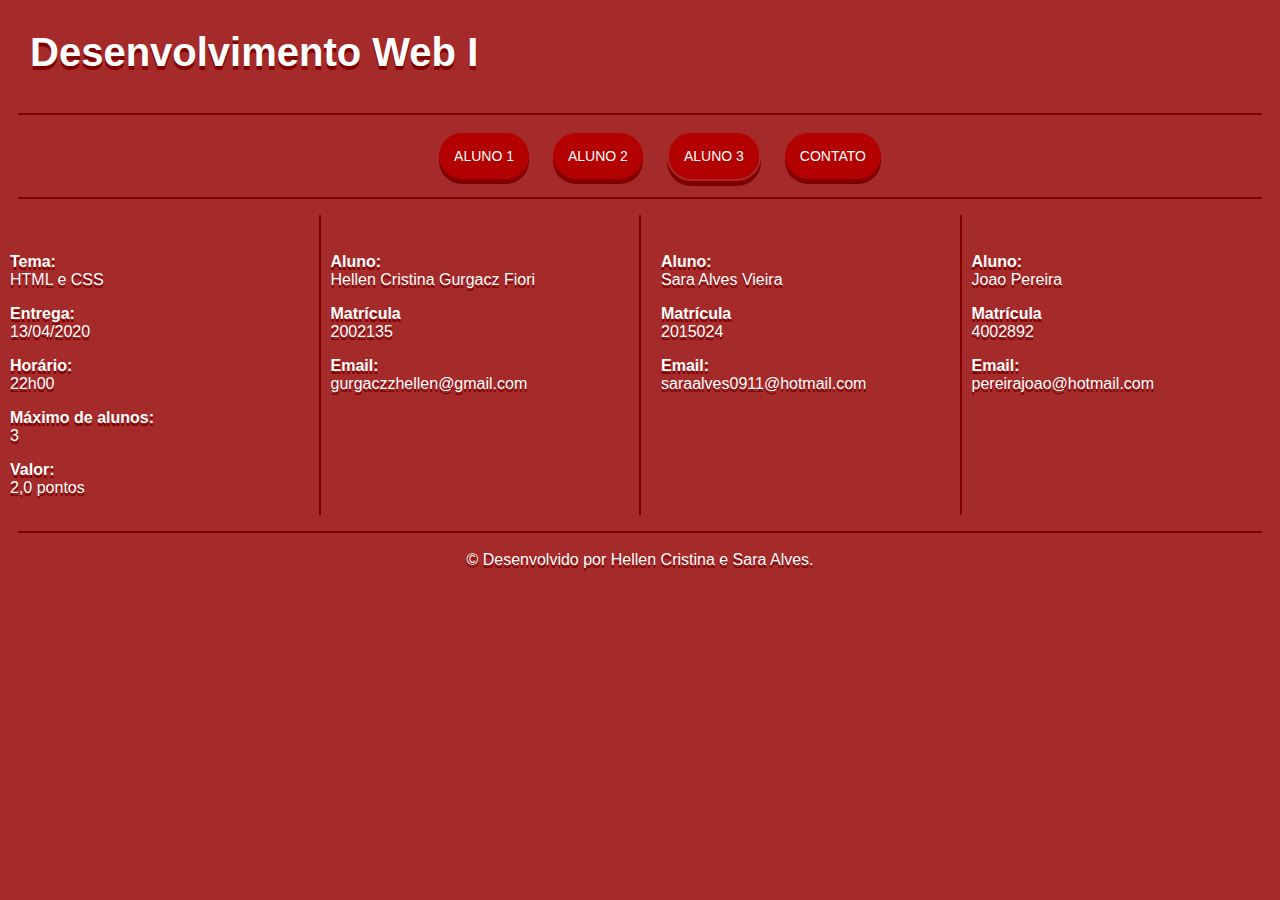
==== Index.html @ 9419ef71 "Add files via upload" ====
<!DOCTYPE html>

<html>

<head>

    <title>Página Inicial</title>

    <link rel="stylesheet" href="Index.css">

</head>

<body>

    <header><strong>Desenvolvimento Web I</strong></header>

             <hr width="97%" align="center" color="#800000" size="2px">

    <div id="lista">

        <nav>

            <ul>
                <li><a href="curriculoHellen.html">Aluno 1</a></li>

                <li><a href="curriculoSara.html">Aluno 2</a></li>
                
                <li><a id="aluno">Aluno 3</a></li>

                <li><a href="contato.html">Contato</a></li>
            </ul>

        </nav>

    </div>

            <hr width="97%" align="center" color="#800000" size="2px">

    <div id="alinhamento">

        <section>

            <div class="divs">

                <article>
                    <p><strong>Tema:</strong><br> HTML e CSS </p>

                    <p><strong>Entrega:</strong><br> 13/04/2020 </p>

                    <p><strong>Horário:</strong><br> 22h00 </p>

                    <p><strong>Máximo de alunos:</strong><br>3</p>

                    <p><strong>Valor:</strong><br>2,0 pontos</p>
                </article>

            </div>

            <hr color="#800000">

            <div class="divs">

                <article id="hellen">

                    <p><strong>Aluno:</strong><br>Hellen Cristina Gurgacz Fiori </p>

                    <p><strong>Matrícula</strong><br>2002135</p>

                    <p><strong>Email:</strong><br>gurgaczzhellen@gmail.com</p>

                </article>

            </div>

            <hr color="#800000">

            <div class="divs">

                <article id="sara">

                    <p><strong>Aluno:</strong><br>Sara Alves Vieira </p>

                    <p><strong>Matrícula</strong><br>2015024</p>

                    <p><strong>Email:</strong><br>saraalves0911@hotmail.com</p>

                </article>

            </div>

            <hr color="#800000">

            <div class="divs">

                <article id="aluno3">
                    <p><strong>Aluno:</strong><br>Joao Pereira</p>

                    <p><strong>Matrícula</strong><br>4002892</p>

                    <p><strong>Email:</strong><br> pereirajoao@hotmail.com</p>
                </article>

            </div>

        </section>

    </div>

    <hr width="97%" align="center" color="#800000" size="2px">

    <footer>

        &copy; Desenvolvido por Hellen Cristina e Sara Alves.

    </footer>

</body>

</html>
---- Index.css ----
body{
    background-color: #a52a2a;
    background-blend-mode: lighten;
   margin: auto;
   padding: 0px;
}

#lista{
    width: 50%;
    margin: auto;
    text-align: center;
    padding: 0px;
}
nav ul li {
    list-style: none;
    display: inline;
    padding: 10px;
    margin: auto;
}

nav ul li a{
    background-color: #b30000;
    border-radius: 24px;
    border:none;
    font-size: 14px;
    color: white;
    display: inline-block;
    padding: 15px;
    text-transform: uppercase;
    font-family: -apple-system, BlinkMacSystemFont, 'Segoe UI', Roboto, Oxygen, Ubuntu, Cantarell, 'Open Sans', 'Helvetica Neue', sans-serif;
    font-weight: 500;
    cursor: pointer;
    box-shadow: 0 5px #800000;
    text-decoration: none;
}

nav ul li a:hover {
    background-color: #800000;
    border-radius: 24px;
    border:none;
    font-size: 14px;
    color: white;
    display: inline-block;
    padding: 15px;
    text-transform: uppercase;
    cursor: pointer;
    box-shadow: 0 5px #800000;
    text-align-last: center;
}

nav li form{
    display: inline block
}

nav ul li a:active{
    background-color: #660000;
    box-shadow: 0 5px #1a0000;
    transform: translateY(4px);
}

#aluno{
    cursor: not-allowed;
    background-color: #b30000;
    color: white;
    border: 2px solid #a52a2a;
    border-radius: 24px;
    font-size: 14px;
    font-family: -apple-system, BlinkMacSystemFont, 'Segoe UI', Roboto, Oxygen, Ubuntu, Cantarell, 'Open Sans', 'Helvetica Neue', sans-serif;
    text-transform: uppercase;
    display: inline-block;
    box-shadow: 0 5px #800000;
    padding: 15px;
    font-weight: 500;
}

header{
    color: white;
    font-family: -apple-system, BlinkMacSystemFont, 'Segoe UI', Roboto, Oxygen, Ubuntu, Cantarell, 'Open Sans', 'Helvetica Neue', sans-serif;
    font-size: 40px;
    padding: 30px;
    text-shadow: 0 4px #800000;
}

article{
    color: white;
    font-family: -apple-system, BlinkMacSystemFont, 'Segoe UI', Roboto, Oxygen, Ubuntu, Cantarell, 'Open Sans', 'Helvetica Neue', sans-serif;
    padding: 10px;
    flex: 2;
    text-shadow: 0 3px #800000;
    margin-top: 10px;
}

#sara{
    flex: 3;
    text-shadow: 0 3px #800000;
    margin: 10px;
    margin-top: 10px;
}

#hellen{
    flex: 4;
    text-shadow: 0 3px #800000;
    margin: auto;
    margin-top: 10px;
}

#aluno3{
    flex: 5;
    text-shadow: 0 3px #800000;
}

section{
     display: flex;
}

 footer{
     padding-top: 10px;
     font-family: -apple-system, BlinkMacSystemFont, 'Segoe UI', Roboto, Oxygen, Ubuntu, Cantarell, 'Open Sans', 'Helvetica Neue', sans-serif;
     color: white;
     text-align: center;
     text-shadow: 0 3px #800000;
}

 #alinhamento{
     width: 100%; 
    position: relative;
}

.divs{
     width: 25%;
     margin-top: 10px;
}
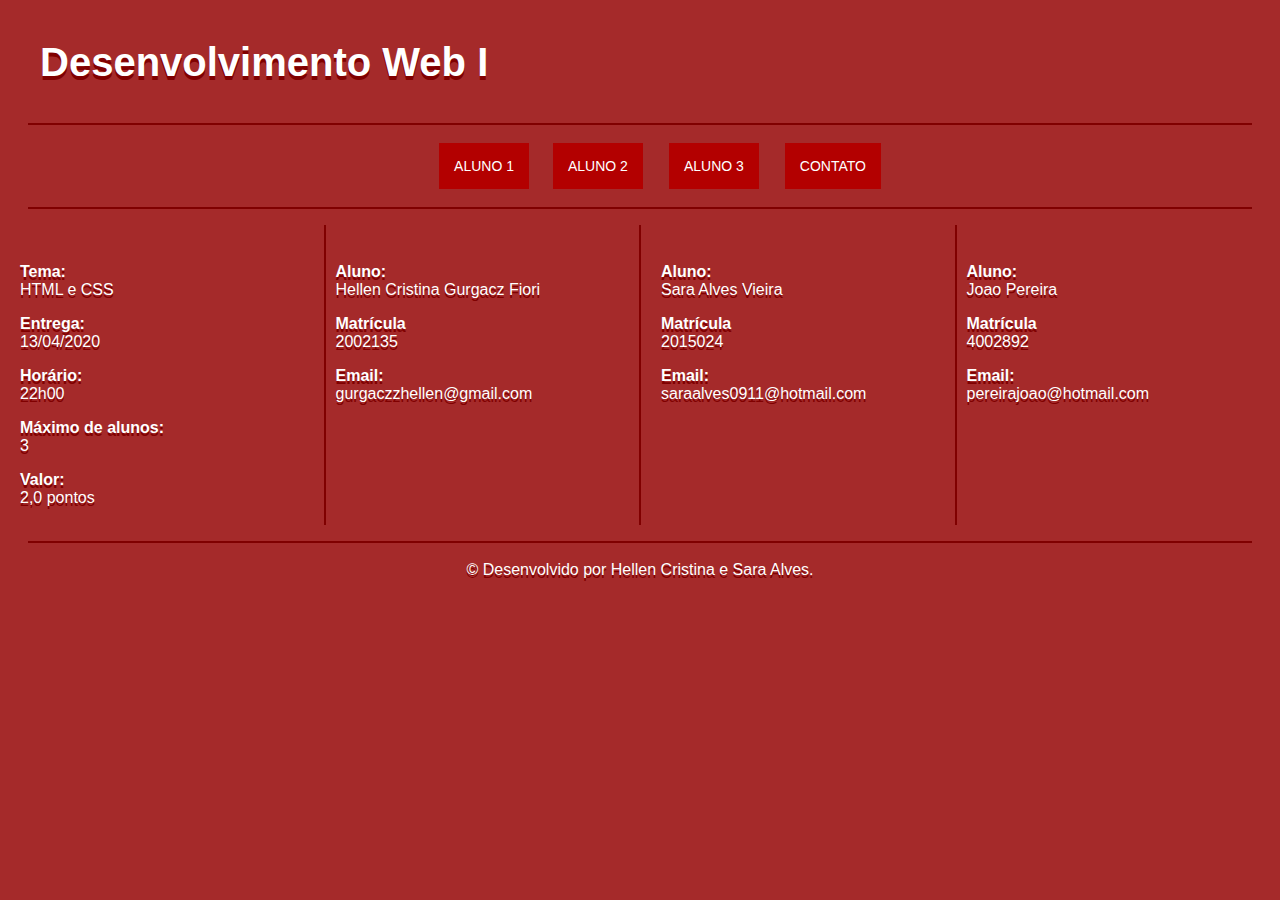
==== commit 72862eca: "Update Index.html" ====
--- a/Index.html
+++ b/Index.html
@@ -3,117 +3,72 @@
 <html>
 
 <head>
-
     <title>Página Inicial</title>
-
     <link rel="stylesheet" href="Index.css">
-
 </head>
 
 <body>
 
     <header><strong>Desenvolvimento Web I</strong></header>
+    <hr width="97%" align="center" color="#800000" size="2px">
 
-             <hr width="97%" align="center" color="#800000" size="2px">
 
     <div id="lista">
-
         <nav>
-
             <ul>
                 <li><a href="curriculoHellen.html">Aluno 1</a></li>
-
                 <li><a href="curriculoSara.html">Aluno 2</a></li>
-                
                 <li><a id="aluno">Aluno 3</a></li>
-
                 <li><a href="contato.html">Contato</a></li>
             </ul>
-
         </nav>
-
     </div>
 
-            <hr width="97%" align="center" color="#800000" size="2px">
 
+
+    <hr width="97%" align="center" color="#800000" size="2px">
     <div id="alinhamento">
-
         <section>
-
             <div class="divs">
-
                 <article>
                     <p><strong>Tema:</strong><br> HTML e CSS </p>
-
                     <p><strong>Entrega:</strong><br> 13/04/2020 </p>
-
                     <p><strong>Horário:</strong><br> 22h00 </p>
-
                     <p><strong>Máximo de alunos:</strong><br>3</p>
-
                     <p><strong>Valor:</strong><br>2,0 pontos</p>
                 </article>
-
             </div>
-
             <hr color="#800000">
-
             <div class="divs">
-
                 <article id="hellen">
-
                     <p><strong>Aluno:</strong><br>Hellen Cristina Gurgacz Fiori </p>
-
                     <p><strong>Matrícula</strong><br>2002135</p>
-
                     <p><strong>Email:</strong><br>gurgaczzhellen@gmail.com</p>
-
                 </article>
-
             </div>
-
             <hr color="#800000">
-
             <div class="divs">
-
                 <article id="sara">
-
                     <p><strong>Aluno:</strong><br>Sara Alves Vieira </p>
-
                     <p><strong>Matrícula</strong><br>2015024</p>
-
                     <p><strong>Email:</strong><br>saraalves0911@hotmail.com</p>
-
                 </article>
-
             </div>
-
             <hr color="#800000">
-
             <div class="divs">
-
                 <article id="aluno3">
                     <p><strong>Aluno:</strong><br>Joao Pereira</p>
-
                     <p><strong>Matrícula</strong><br>4002892</p>
-
                     <p><strong>Email:</strong><br> pereirajoao@hotmail.com</p>
                 </article>
-
             </div>
 
         </section>
-
     </div>
-
     <hr width="97%" align="center" color="#800000" size="2px">
-
     <footer>
-
         &copy; Desenvolvido por Hellen Cristina e Sara Alves.
-
     </footer>
-
 </body>
 
-</html>+</html>
--- a/Index.css
+++ b/Index.css
@@ -1,8 +1,9 @@
 body{
     background-color: #a52a2a;
     background-blend-mode: lighten;
+   /* border-right: double 3px white;*/
    margin: auto;
-   padding: 0px;
+   padding: 10px;
 }
 
 #lista{
@@ -10,17 +11,19 @@
     margin: auto;
     text-align: center;
     padding: 0px;
+    
 }
+
 nav ul li {
     list-style: none;
     display: inline;
     padding: 10px;
     margin: auto;
+    
 }
 
 nav ul li a{
     background-color: #b30000;
-    border-radius: 24px;
     border:none;
     font-size: 14px;
     color: white;
@@ -30,13 +33,11 @@
     font-family: -apple-system, BlinkMacSystemFont, 'Segoe UI', Roboto, Oxygen, Ubuntu, Cantarell, 'Open Sans', 'Helvetica Neue', sans-serif;
     font-weight: 500;
     cursor: pointer;
-    box-shadow: 0 5px #800000;
     text-decoration: none;
 }
 
 nav ul li a:hover {
     background-color: #800000;
-    border-radius: 24px;
     border:none;
     font-size: 14px;
     color: white;
@@ -44,17 +45,11 @@
     padding: 15px;
     text-transform: uppercase;
     cursor: pointer;
-    box-shadow: 0 5px #800000;
     text-align-last: center;
 }
-
-nav li form{
-    display: inline block
-}
-
+    
 nav ul li a:active{
     background-color: #660000;
-    box-shadow: 0 5px #1a0000;
     transform: translateY(4px);
 }
 
@@ -63,12 +58,10 @@
     background-color: #b30000;
     color: white;
     border: 2px solid #a52a2a;
-    border-radius: 24px;
     font-size: 14px;
     font-family: -apple-system, BlinkMacSystemFont, 'Segoe UI', Roboto, Oxygen, Ubuntu, Cantarell, 'Open Sans', 'Helvetica Neue', sans-serif;
     text-transform: uppercase;
     display: inline-block;
-    box-shadow: 0 5px #800000;
     padding: 15px;
     font-weight: 500;
 }
@@ -95,6 +88,7 @@
     text-shadow: 0 3px #800000;
     margin: 10px;
     margin-top: 10px;
+    
 }
 
 #hellen{
@@ -107,11 +101,13 @@
 #aluno3{
     flex: 5;
     text-shadow: 0 3px #800000;
+    
 }
 
-section{
+ section{
      display: flex;
-}
+     
+ }
 
  footer{
      padding-top: 10px;
@@ -119,14 +115,16 @@
      color: white;
      text-align: center;
      text-shadow: 0 3px #800000;
-}
+
+ }
 
  #alinhamento{
      width: 100%; 
     position: relative;
-}
+ }
 
-.divs{
+ .divs{
      width: 25%;
      margin-top: 10px;
-}+ }
+   
